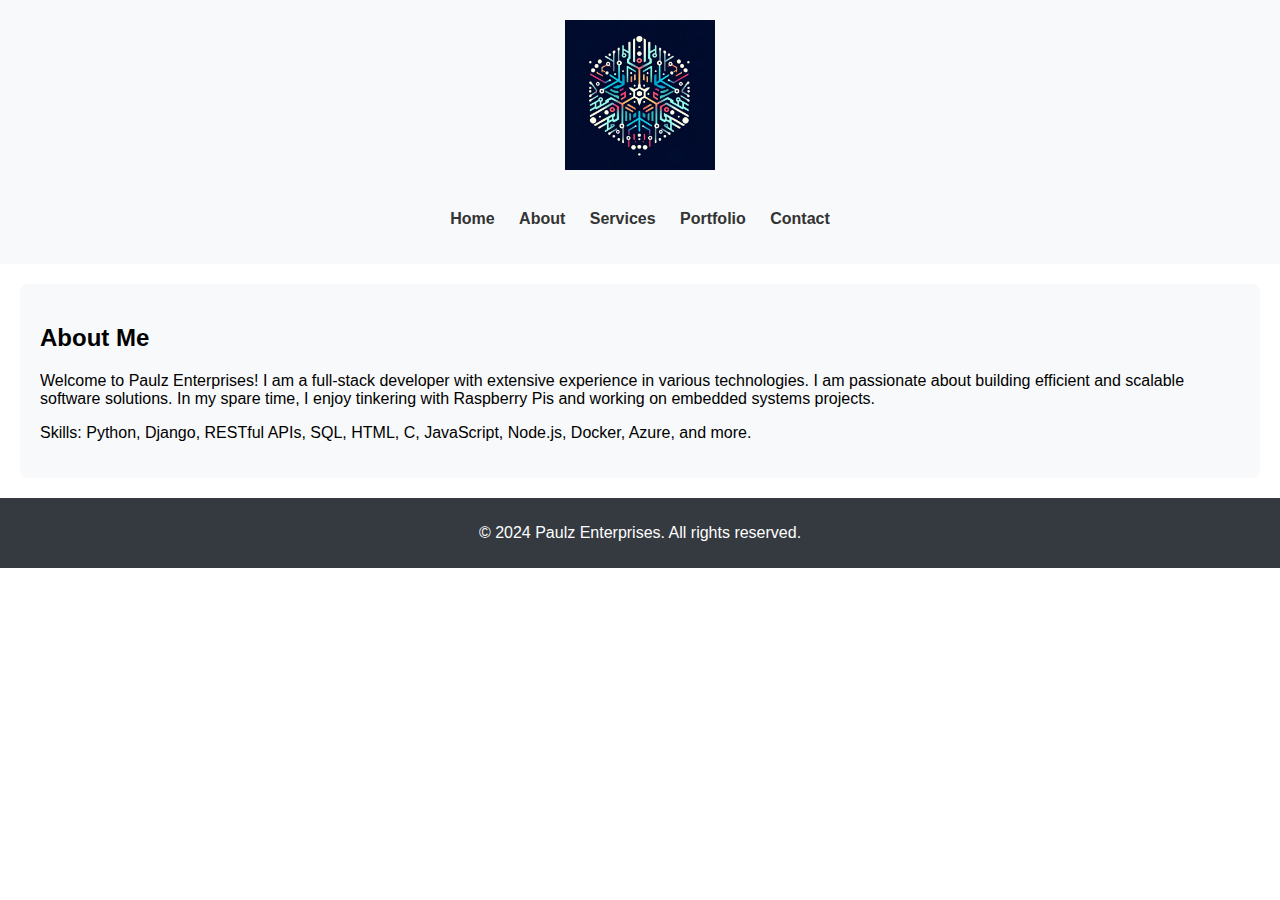
==== about.html @ 535f859d "v1.2 (missing files)" ====
<!DOCTYPE html>
<html lang="en">
<head>
    <meta charset="UTF-8">
    <meta name="viewport" content="width=device-width, initial-scale=1.0">
    <title>About - Paulz_Enterprises</title>
    <link rel="stylesheet" href="style.css">
</head>
<body>
    
<header>
    <img src="images/logo.png" alt="Paulz Enterprises Logo" class="logo">
    <nav>
        <ul>
            <li><a href="index.html">Home</a></li>
            <li><a href="about.html">About</a></li>
            <li><a href="services.html">Services</a></li>
            <li><a href="portfolio.html">Portfolio</a></li>
            <li><a href="contact.html">Contact</a></li>
        </ul>
    </nav>
</header>

    <main>
        <section id="about" class="about">
            <h2>About Me</h2>
            <p>Welcome to Paulz Enterprises! I am a full-stack developer with extensive experience in various technologies. I am passionate about building efficient and scalable software solutions. In my spare time, I enjoy tinkering with Raspberry Pis and working on embedded systems projects.</p>
            <p>Skills: Python, Django, RESTful APIs, SQL, HTML, C, JavaScript, Node.js, Docker, Azure, and more.</p>
        </section>
    </main>
    <footer>
        <p>&copy; 2024 Paulz Enterprises. All rights reserved.</p>
    </footer>
</body>
</html>
---- style.css ----
body {
    font-family: Arial, sans-serif;
    margin: 0;
    padding: 0;
    box-sizing: border-box;
}

header {
    text-align: center;
    padding: 20px;
    background-color: #f8f9fa;
}

.logo {
    width: 150px;
    margin-bottom: 20px;
}

nav ul {
    list-style-type: none;
    padding: 0;
}

nav ul li {
    display: inline;
    margin: 0 10px;
}

nav ul li a {
    text-decoration: none;
    color: #333;
    font-weight: bold;
}

.hero {
    position: relative;
    text-align: center;
    color: white;
    height: 300px;
}

.hero-background {
    width: 100%;
    height: 300px;
    object-fit: cover;
    opacity: 0.7;
}

.hero-content {
    position: absolute;
    top: 50%;
    left: 50%;
    transform: translate(-50%, -50%);
}

.about, .services, .portfolio, .contact {
    padding: 20px;
    margin: 20px;
    background-color: #f8f9fa;
    border-radius: 8px;
}

footer {
    text-align: center;
    padding: 10px;
    background-color: #343a40;
    color: white;
}
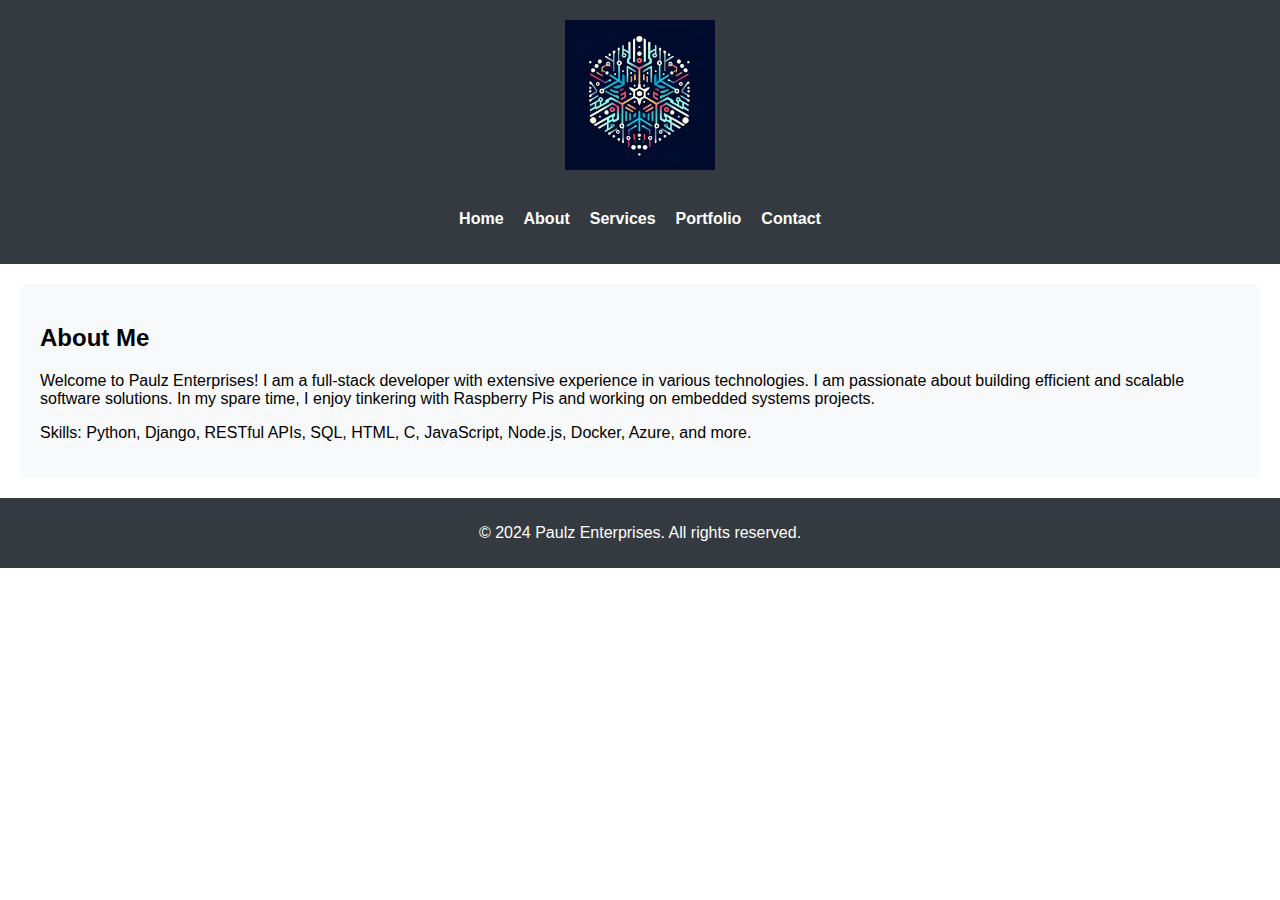
==== commit dcc71c1a: "v1.5.1 - more mobile-friendly updates." ====
--- a/about.html
+++ b/about.html
@@ -1,27 +1,24 @@
-
 <!DOCTYPE html>
 <html lang="en">
 <head>
     <meta charset="UTF-8">
     <meta name="viewport" content="width=device-width, initial-scale=1.0">
-    <title>About - Paulz_Enterprises</title>
+    <title>About - Paulz Enterprises</title>
     <link rel="stylesheet" href="style.css">
 </head>
 <body>
-    
-<header>
-    <img src="images/logo.png" alt="Paulz Enterprises Logo" class="logo">
-    <nav>
-        <ul>
-            <li><a href="index.html">Home</a></li>
-            <li><a href="about.html">About</a></li>
-            <li><a href="services.html">Services</a></li>
-            <li><a href="portfolio.html">Portfolio</a></li>
-            <li><a href="contact.html">Contact</a></li>
-        </ul>
-    </nav>
-</header>
-
+    <header>
+        <img src="images/logo.png" alt="Paulz Enterprises Logo" class="logo">
+        <nav>
+            <ul>
+                <li><a href="index.html">Home</a></li>
+                <li><a href="about.html">About</a></li>
+                <li><a href="services.html">Services</a></li>
+                <li><a href="portfolio.html">Portfolio</a></li>
+                <li><a href="contact.html">Contact</a></li>
+            </ul>
+        </nav>
+    </header>
     <main>
         <section id="about" class="about">
             <h2>About Me</h2>
@@ -34,3 +31,4 @@
     </footer>
 </body>
 </html>
+
--- a/style.css
+++ b/style.css
@@ -1,4 +1,3 @@
-
 body {
     font-family: Arial, sans-serif;
     margin: 0;
@@ -9,7 +8,7 @@
 header {
     text-align: center;
     padding: 20px;
-    background-color: #f8f9fa;
+    background-color: #343a40;
 }
 
 .logo {
@@ -20,16 +19,18 @@
 nav ul {
     list-style-type: none;
     padding: 0;
+    display: flex;
+    justify-content: center;
+    flex-wrap: wrap;
 }
 
 nav ul li {
-    display: inline;
     margin: 0 10px;
 }
 
 nav ul li a {
     text-decoration: none;
-    color: #333;
+    color: white;
     font-weight: bold;
 }
 
@@ -37,14 +38,14 @@
     position: relative;
     text-align: center;
     color: white;
-    height: 300px;
+    height: 100vh;
+    overflow: hidden;
 }
 
 .hero-background {
     width: 100%;
-    height: 300px;
+    height: 100%;
     object-fit: cover;
-    opacity: 0.7;
 }
 
 .hero-content {
@@ -52,6 +53,9 @@
     top: 50%;
     left: 50%;
     transform: translate(-50%, -50%);
+    background-color: rgba(52, 58, 64, 0.5);
+    padding: 20px;
+    border-radius: 8px;
 }
 
 .about, .services, .portfolio, .contact {
@@ -61,9 +65,53 @@
     border-radius: 8px;
 }
 
+.project {
+    display: flex;
+    flex-direction: column;
+    align-items: center;
+    margin-bottom: 20px;
+    border-bottom: 1px solid #ddd;
+    padding-bottom: 20px;
+}
+
+.project img {
+    width: 100%;
+    max-width: 300px;
+    height: auto;
+    margin-bottom: 10px;
+    border-radius: 8px;
+}
+
+.project-details {
+    max-width: 800px;
+    text-align: center;
+}
+
+.project-details h3 {
+    margin-top: 0;
+}
+
 footer {
     text-align: center;
     padding: 10px;
     background-color: #343a40;
     color: white;
 }
+
+/* Media Queries */
+@media (min-width: 600px) {
+    .project {
+        flex-direction: row;
+        align-items: flex-start;
+    }
+
+    .project img {
+        margin-right: 20px;
+        margin-bottom: 0;
+    }
+
+    .project-details {
+        text-align: left;
+    }
+}
+
